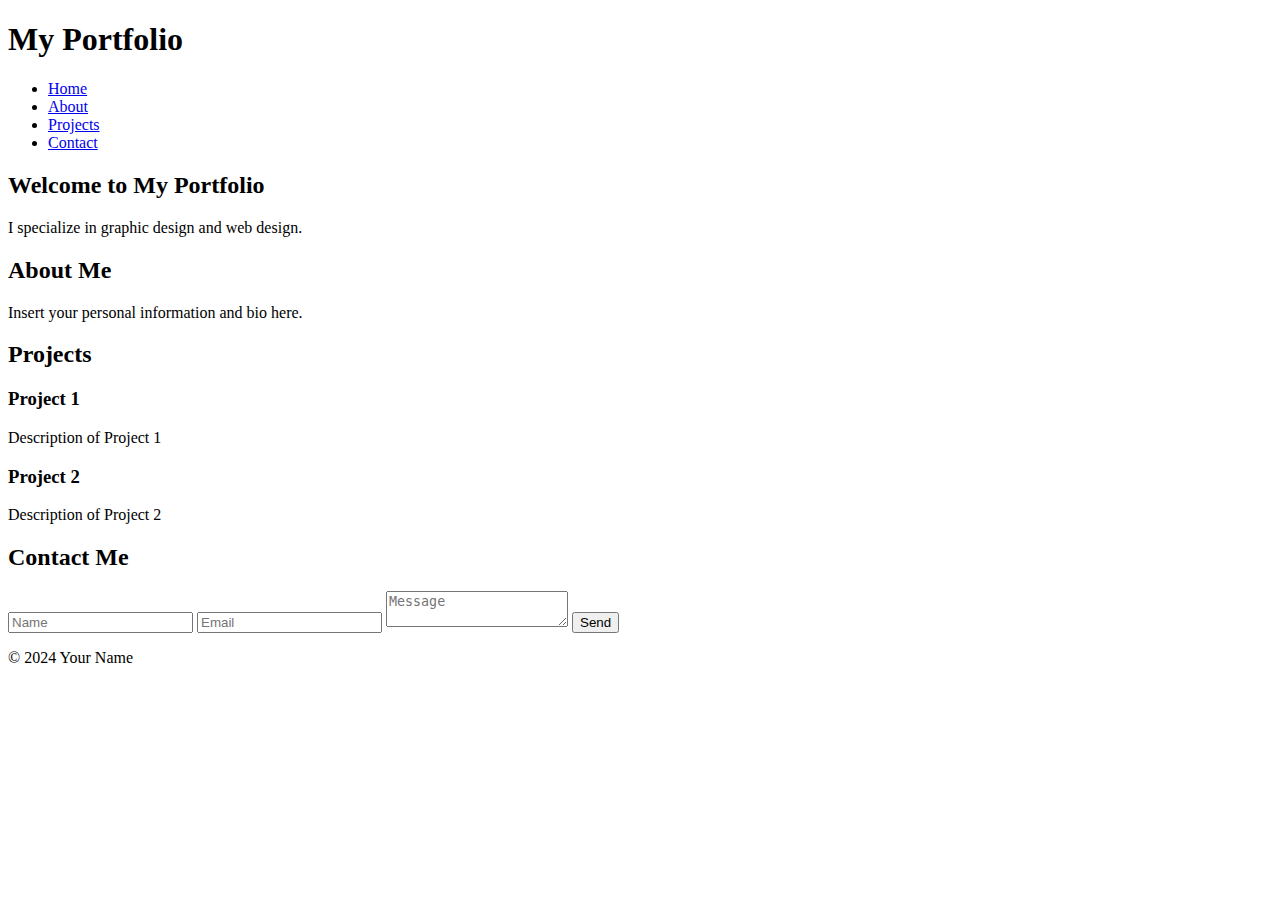
==== index.html @ 04669597 "added HTML CSS and JS files" ====
<!DOCTYPE html>
<html lang="en">
<head>
    <head>
        <meta charset="UTF-8" />
        <meta http-equiv="X-UA-Compatible" content="IE=edge" />
        <meta name="viewport" content="width=device-width, initial-scale=1.0" />
        <link rel="stylesheet" type="CSS" href="styles.css" /> 
        <title>Link CSS to HTML</title>
    </head>
</head>
<body>
    <header>
        <h1>My Portfolio</h1>
    </header>
    <nav>
        <ul>
            <li><a href="#home">Home</a></li>
            <li><a href="#about">About</a></li>
            <li><a href="#projects">Projects</a></li>
            <li><a href="#contact">Contact</a></li>
        </ul>
    </nav>
    <section id="home">
        <h2>Welcome to My Portfolio</h2>
        <p>I specialize in graphic design and web design.</p>
    </section>
    <section id="about">
        <h2>About Me</h2>
        <p>Insert your personal information and bio here.</p>
    </section>
    <section id="projects">
        <h2>Projects</h2>
        <div class="project">
            <h3>Project 1</h3>
            <p>Description of Project 1</p>
        </div>
        <div class="project">
            <h3>Project 2</h3>
            <p>Description of Project 2</p>
        </div>
        <!-- Add more projects as needed -->
    </section>
    <section id="contact">
        <h2>Contact Me</h2>
        <form id="contact-form">
            <input type="text" placeholder="Name" required>
            <input type="email" placeholder="Email" required>
            <textarea placeholder="Message" required></textarea>
            <button type="submit">Send</button>
        </form>
    </section>
    <footer>
        <p>&copy; 2024 Your Name</p>
    </footer>
    <script src="script.js"></script>
</body>
</html>
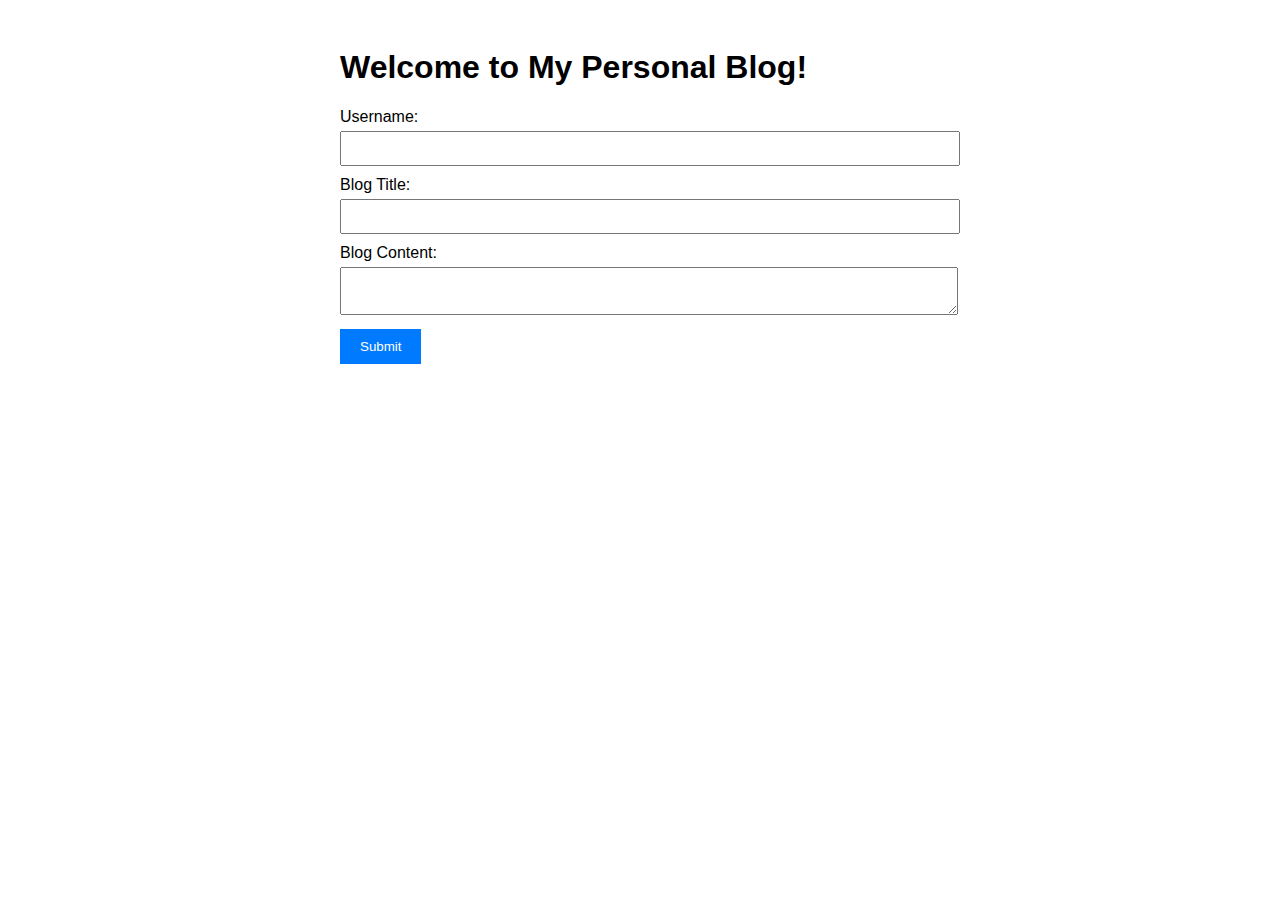
==== commit 5d1fbd77: "added files" ====
--- a/index.html
+++ b/index.html
@@ -1,58 +1,25 @@
 <!DOCTYPE html>
 <html lang="en">
 <head>
-    <head>
-        <meta charset="UTF-8" />
-        <meta http-equiv="X-UA-Compatible" content="IE=edge" />
-        <meta name="viewport" content="width=device-width, initial-scale=1.0" />
-        <link rel="stylesheet" type="CSS" href="styles.css" /> 
-        <title>Link CSS to HTML</title>
-    </head>
+  <meta charset="UTF-8">
+  <meta name="viewport" content="width=device-width, initial-scale=1.0">
+  <title>Personal Blog</title>
+  <link rel="stylesheet" href="assets/css/style.css">
 </head>
 <body>
-    <header>
-        <h1>My Portfolio</h1>
-    </header>
-    <nav>
-        <ul>
-            <li><a href="#home">Home</a></li>
-            <li><a href="#about">About</a></li>
-            <li><a href="#projects">Projects</a></li>
-            <li><a href="#contact">Contact</a></li>
-        </ul>
-    </nav>
-    <section id="home">
-        <h2>Welcome to My Portfolio</h2>
-        <p>I specialize in graphic design and web design.</p>
-    </section>
-    <section id="about">
-        <h2>About Me</h2>
-        <p>Insert your personal information and bio here.</p>
-    </section>
-    <section id="projects">
-        <h2>Projects</h2>
-        <div class="project">
-            <h3>Project 1</h3>
-            <p>Description of Project 1</p>
-        </div>
-        <div class="project">
-            <h3>Project 2</h3>
-            <p>Description of Project 2</p>
-        </div>
-        <!-- Add more projects as needed -->
-    </section>
-    <section id="contact">
-        <h2>Contact Me</h2>
-        <form id="contact-form">
-            <input type="text" placeholder="Name" required>
-            <input type="email" placeholder="Email" required>
-            <textarea placeholder="Message" required></textarea>
-            <button type="submit">Send</button>
-        </form>
-    </section>
-    <footer>
-        <p>&copy; 2024 Your Name</p>
-    </footer>
-    <script src="script.js"></script>
+  <div class="container">
+    <h1>Welcome to My Personal Blog!</h1>
+    <form id="blogForm">
+      <label for="username">Username:</label>
+      <input type="text" id="username" required>
+      <label for="title">Blog Title:</label>
+      <input type="text" id="title" required>
+      <label for="content">Blog Content:</label>
+      <textarea id="content" required></textarea>
+      <button type="submit">Submit</button>
+    </form>
+    <div id="formMessage"></div>
+  </div>
+  <script src="assets/js/form.js"></script>
 </body>
 </html>
--- a/assets/css/style.css
+++ b/assets/css/style.css
@@ -0,0 +1,42 @@
+body {
+  font-family: Arial, sans-serif;
+}
+
+.container {
+  max-width: 600px;
+  margin: 0 auto;
+  padding: 20px;
+}
+
+form {
+  margin-bottom: 20px;
+}
+
+label {
+  display: block;
+  margin-bottom: 5px;
+}
+
+input[type="text"],
+textarea {
+  width: 100%;
+  padding: 8px;
+  margin-bottom: 10px;
+}
+
+button {
+  padding: 10px 20px;
+  background-color: #007bff;
+  color: #fff;
+  border: none;
+  cursor: pointer;
+}
+
+button:hover {
+  background-color: #0056b3;
+}
+
+#formMessage {
+  color: red;
+  font-weight: bold;
+}
